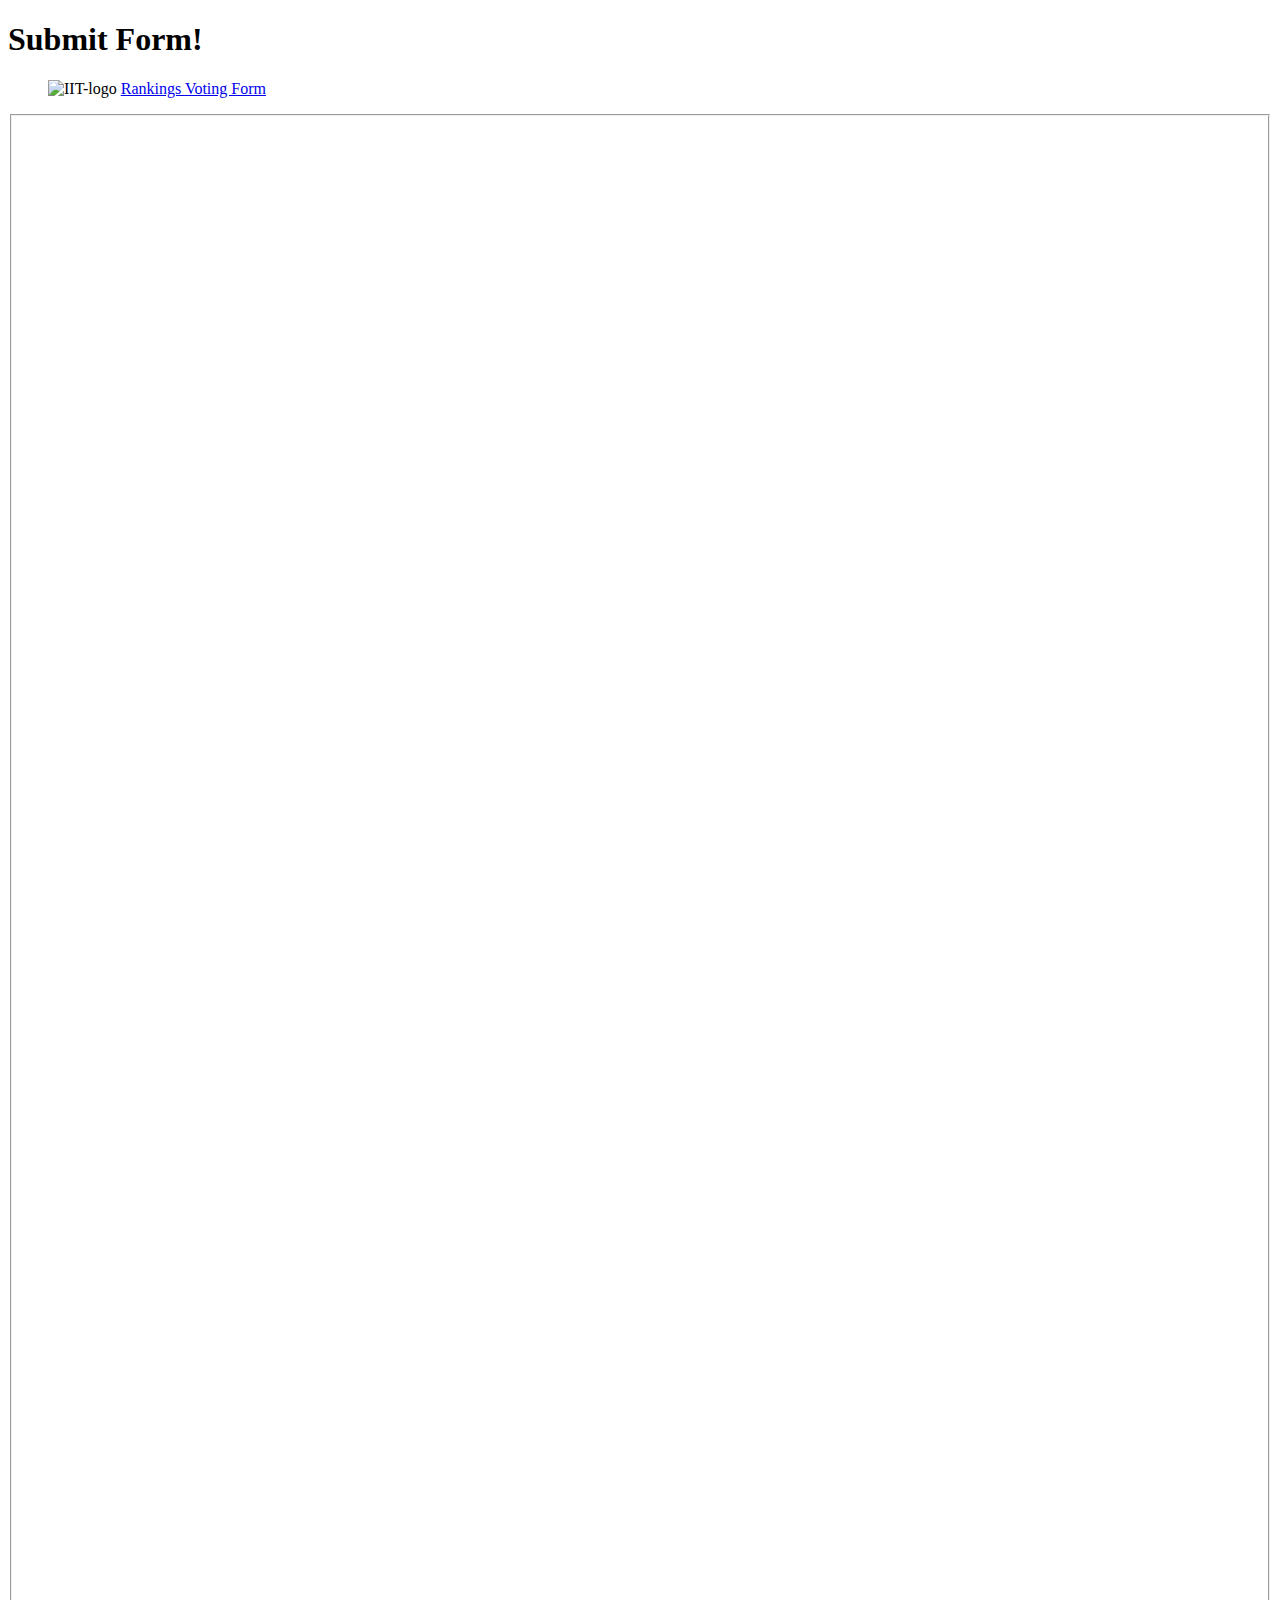
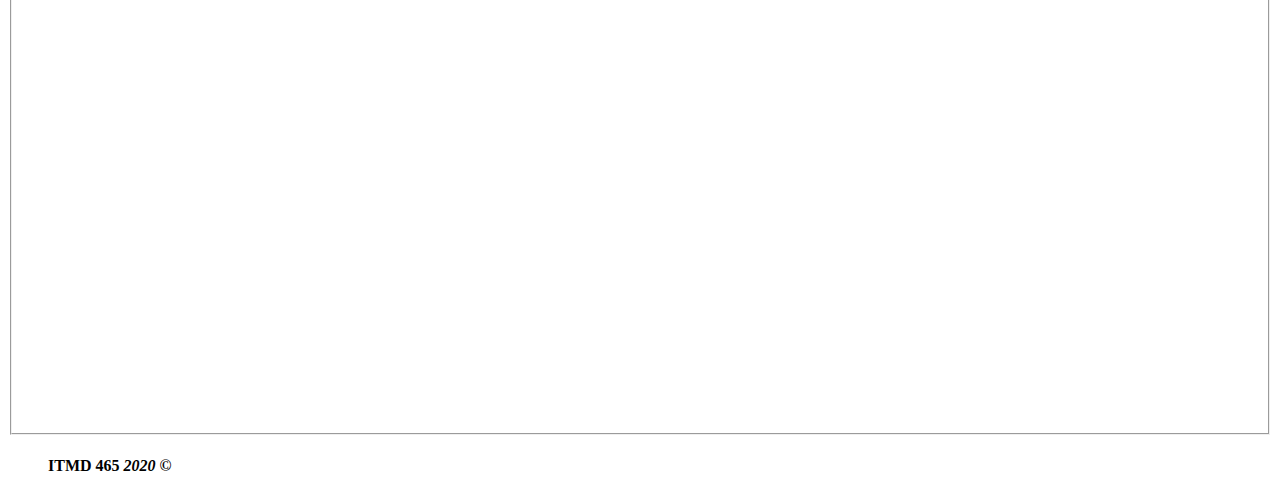
==== index.html @ 547014f2 "Wrote the home page with embedded form as back up" ====
<!DOCTYPE html>
<html lang="en" id="contact">
  <head>
    <title> Voting Page </title>
      <meta charset="utf-8">
      <meta name="viewport"
          content="width=device-width,initial-scale=1.0,shrink-to-fit=no" /> 
      <link rel="stylesheet" type="text/css" href="styling/normalize.css">			
      <link rel="stylesheet" type="text/css" href="styling/style.css" /> 
  </head>
  <body class="contactpg">
    <header id="header" class="homehead">
     <h1>Submit Form!</h1>
	 <nav id="navigation">	
	 <!-- This is the top navigation bar showing the 2 main pages -->
       <ul id= "topbar">
	     <img class="titlemain" src="media/illinois-tech.png" alt = "IIT-logo" />
		 <a href="rankings.html"> Rankings </a>
         <a href="index.html"> Voting Form</a>
       </ul>
     </nav>
    </header>
	<!-- This is a simple goggle doc form embedded for questions  -->
    <fieldset class="first">
		<iframe src="https://docs.google.com/forms/d/e/1FAIpQLScWphkst1jrp1Kxn8ngiTQkw1RRp0kyEWAchTxNyQa07-21sg/viewform?embedded=true" width="640" height="1898" frameborder="0" marginheight="0" marginwidth="0">Loading…</iframe>
    </fieldset>
	<footer id="footer">
	  <ul>
		  <h4>ITMD 465<em> 2020 </em> <strong>&copy;</strong></h4>
	  </ul>
	</footer>
  </body>
</html>
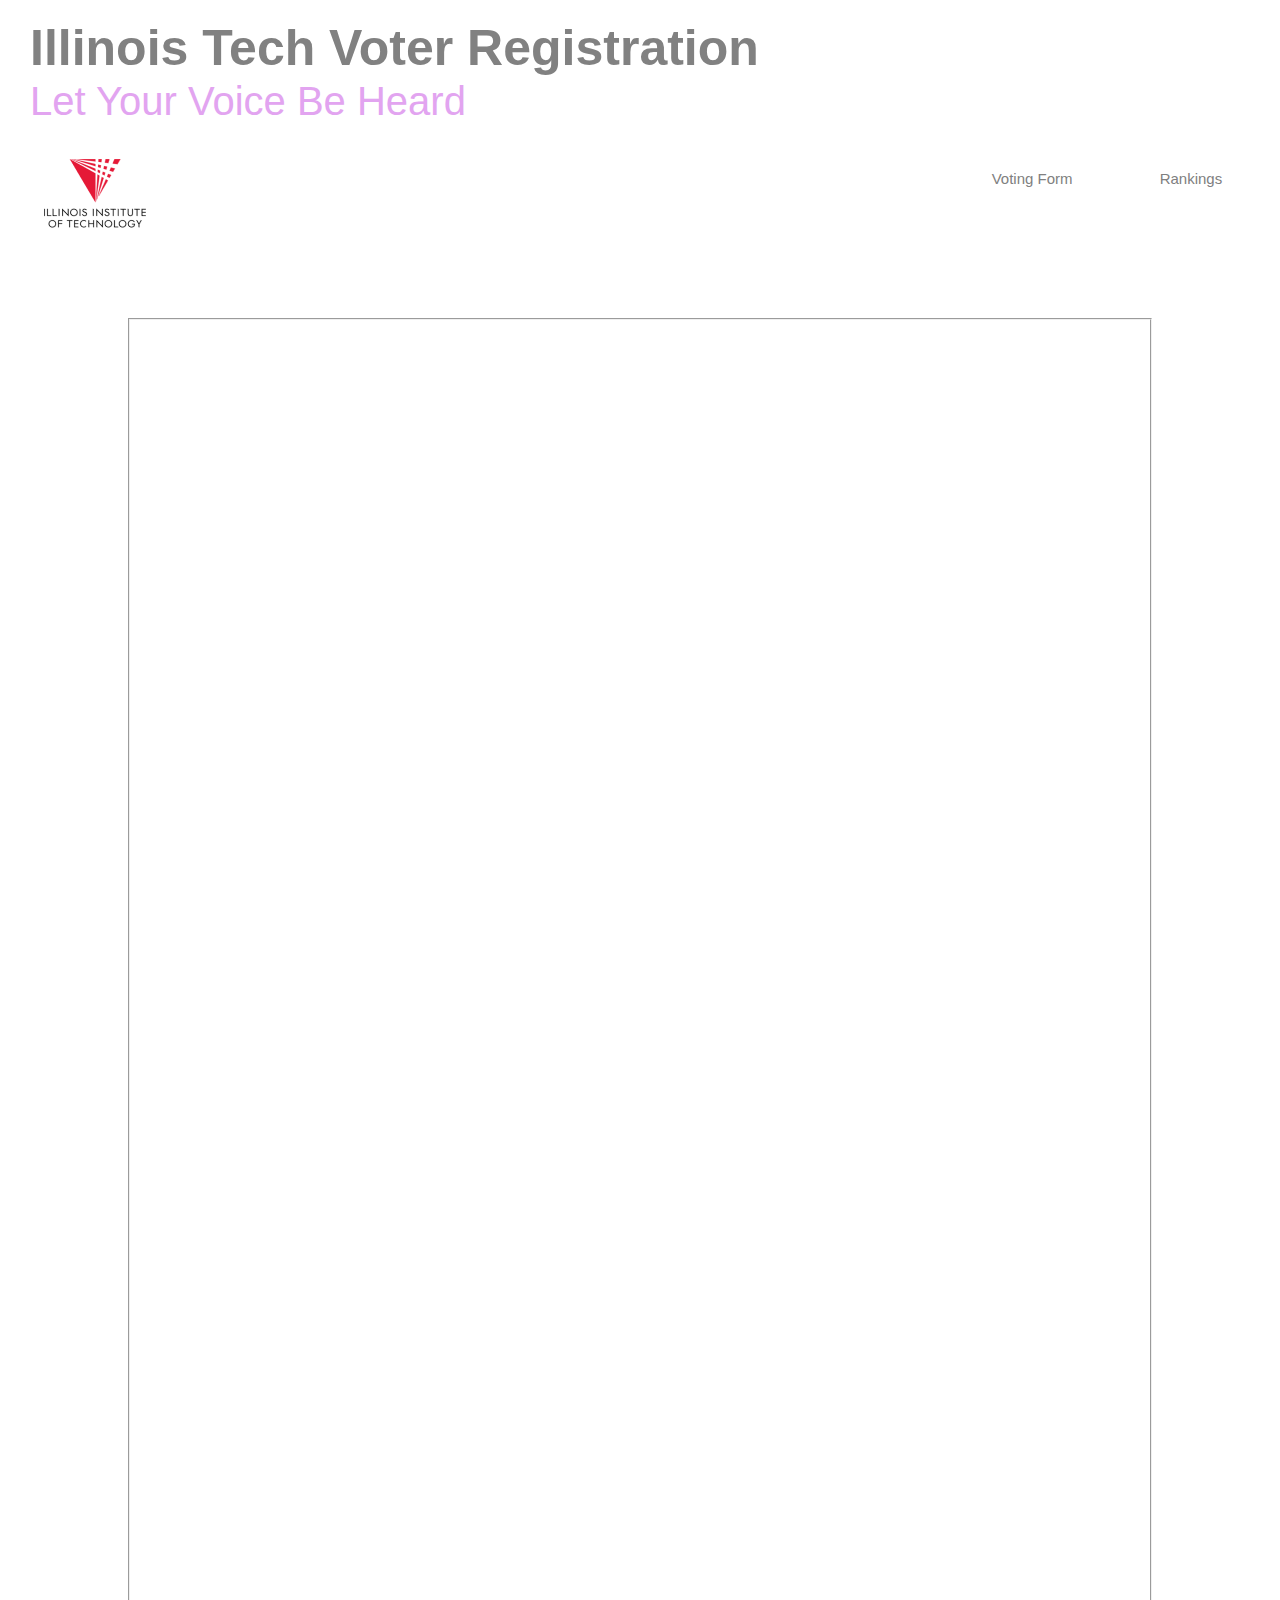
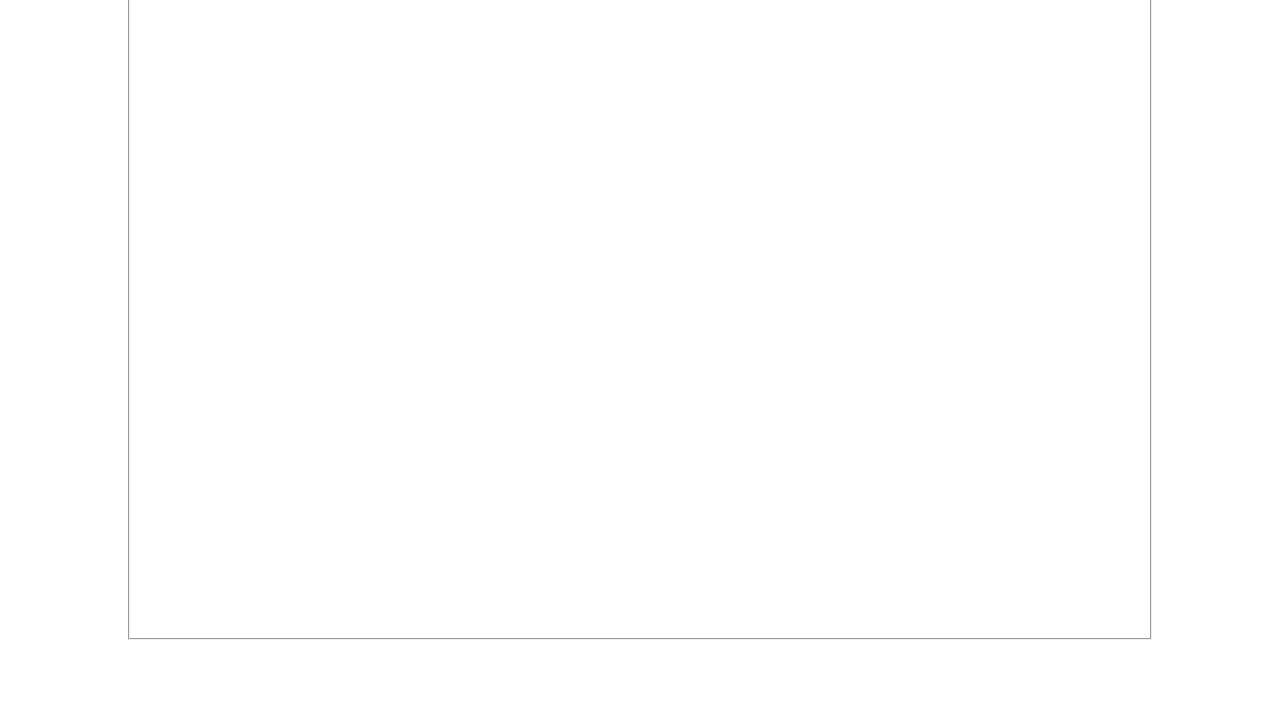
==== commit 1bec713d: "Adjusted header based of design" ====
--- a/index.html
+++ b/index.html
@@ -10,7 +10,8 @@
   </head>
   <body class="contactpg">
     <header id="header" class="homehead">
-     <h1>Submit Form!</h1>
+     <h1>Illinois Tech Voter Registration</h1>
+	 <h2>Let Your Voice Be Heard</h1>
 	 <nav id="navigation">	
 	 <!-- This is the top navigation bar showing the 2 main pages -->
        <ul id= "topbar">
--- a/styling/style.css
+++ b/styling/style.css
@@ -0,0 +1,120 @@
+body {
+	background-size: 1800px 900px;
+	background-repeat: no-repeat;
+	margin: auto;
+	background-color: white;
+}
+
+fieldset{
+	display: block;
+	margin-left:33%;
+	margin-right: 33%;
+	margin-top:1%;
+}
+
+
+#navigation a {
+  float: right;
+  display: block;
+  color: grey;
+  text-align: center;
+  text-decoration: none;
+  font-size: 15px;
+  margin-right: 3%;
+  padding: 2%;
+  padding-bottom: 1%;
+}
+
+#navigation a:hover {
+  background-color: #ddd;
+  color: black;
+}
+
+#topbar{
+ padding-inline-start: 10px;
+}
+#topbar a{
+	padding-top: 30px;
+  font-size: 15px;
+	font-family: 'Montserrat', sans-serif;
+}
+
+
+ header {
+  text-align: left;
+  width: 100%;
+  padding-top: 20px;
+  padding-left: 30px;	 
+  margin: auto;
+  color: #818181;
+  width: 98%;
+  margin: auto;
+}
+
+ h1 {
+	 font-family: 'Montserrat', sans-serif;
+     font-size: 50px;
+     color: #818181;
+     width: 100%; 
+     padding-bottom: 0px;
+     margin: auto;
+}
+ h2 {
+	 font-family: 'Montserrat', sans-serif;
+	 font-weight: normal;
+     font-size: 40px;
+     color: #E2A4F0;
+     width: 100%;
+     padding-bottom: 0px;
+     margin: auto;
+}
+
+ p {
+  font-family: 'Montserrat', sans-serif;
+  font-weight: normal;
+  font-size: 19px;
+  color: #818181;
+  width: 98%;
+  padding-left: 5px;
+  padding-bottom: 10px;
+  margin: auto;
+}
+
+
+/* The dots/bullets/indicators */
+.dot {
+  cursor: pointer;
+  height: 15px;
+  width: 15px;
+  margin: 0 2px;
+  background-color: #bbb;
+  border-radius: 50%;
+  display: inline-block;
+  transition: background-color 0.6s ease;
+}
+
+.active, .dot:hover {
+  background-color: #717171;
+}
+
+fieldset{
+  display: block;
+  margin-left:10%;
+  margin-right: 10%;
+  margin-top:5%;
+}
+
+iframe {
+  text-align: center;
+  margin:auto;
+  width: 100%;
+}
+
+footer {
+  font-family: 'Comic Sans MS', cursive, sans-serif;
+  color: white;
+  background-color: white;
+  text-align: center;
+  width: 100%;
+  margin: auto;
+}
